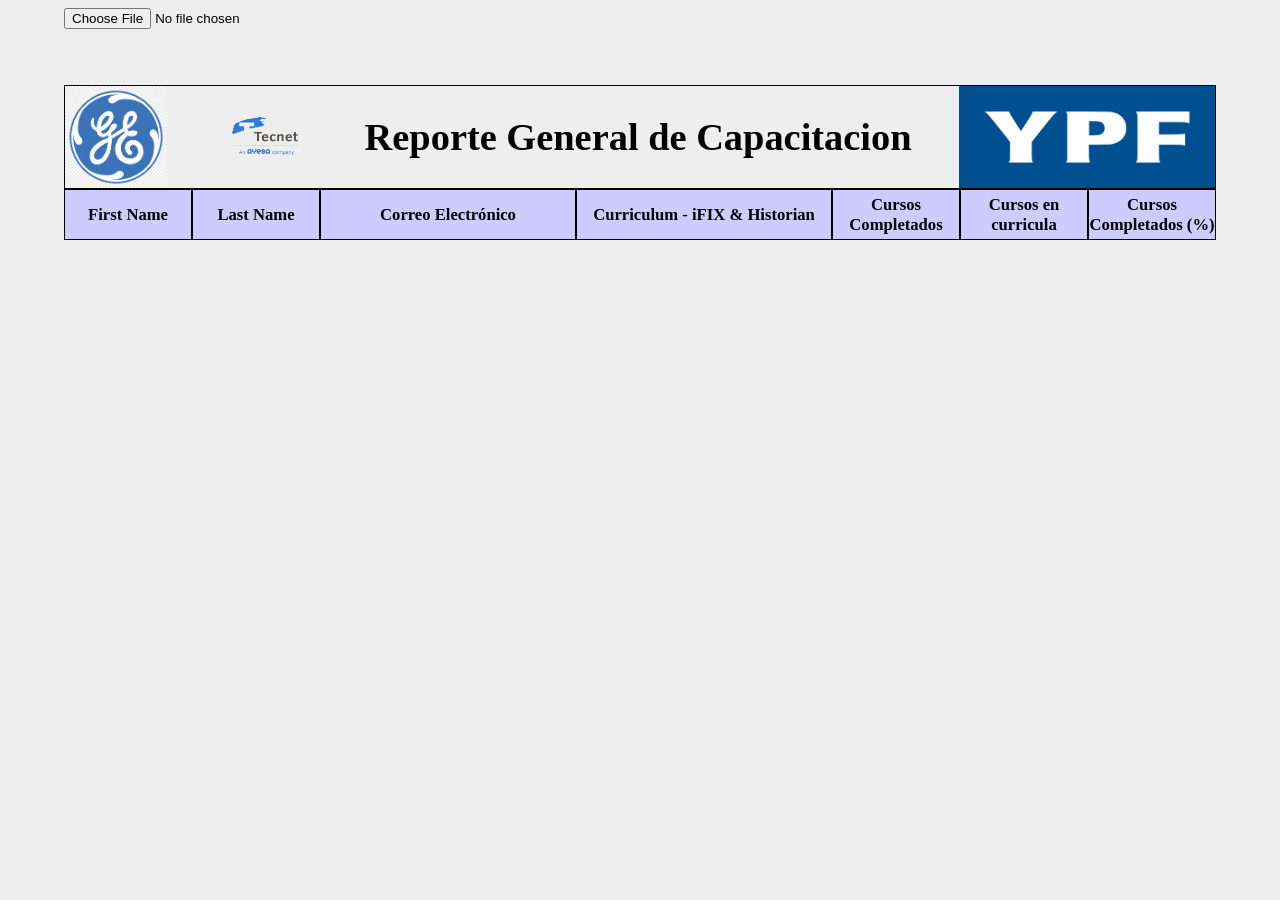
==== GenerarReporte.html @ b906b70b "Version inicial del informe de capacitación" ====
<!DOCTYPE html>
<html lang="en">
<head>
    <meta charset="UTF-8">
    <meta http-equiv="X-UA-Compatible" content="IE=edge">
    <meta name="viewport" content="width=device-width, initial-scale=1.0">
    <link rel='stylesheet' type='text/css' media='screen' href='styles.css'>

    <title>Reporte de capacitacion</title>
</head>

<body id="body">
    <div id="fila0">
        <input type="file" id="file-input">
    
        <div id="buttonContainer" class="oculto">
            <button id="reporteGeneral" class="botonReporte">Reporte General</button>
            <button id="reporteFoundational" class="botonReporte">Reporte Foundational</button>
            <button id="reporteIntermediate" class="botonReporte">Reporte Intermediate</button>
            <button id="reporteAdvanced" class="botonReporte">Reporte Advanced</button>
        </div>
    </div>
    

    <div id="filaContainer">
        <div id="fila1">
            <img src="img/LogoGE.png" class="logoGE" alt="Logo de GE">
            <img src="img/LogoTecnet.png" class="logoTecnet" alt="Logo de Tecnet">
            <h1>Reporte General de Capacitacion</h1>
            <img src="img/LogoYPF.png" class="logoYPF" alt="Logo de YPF">
        </div>
        
        <div id="fila2">
            <div id="firstName" class="textoFila2">First Name</div>
            <div id="lastName" class="textoFila2">Last Name</div>
            <div id="email" class="textoFila2">Correo Electrónico</div>
            <div id="curriculum" class="textoFila2">Curriculum - iFIX & Historian</div>
            <div id="coursesCompleted" class="textoFila2">Cursos Completados</div>
            <div id="coursesCurriculum" class="textoFila2">Cursos en curricula</div>
            <div id="coursesCompleted" class="textoFila2">Cursos Completados (%)</div>
        </div>

        <div id="lista"></div>
    </div>

    <div id="tablaResultados" class="">
        <div id="resultadosContainer" class="oculto">
            <div class="alinearVertical titulo3">Total de inscriptos</div>
            <div id="totalInscriptos" class="alinearAmbos titulo3"></div>
            
            <span class="alinearVertical titulo3">Con al menos un curso realizado</span>
            <div id="alMenosUnCurso" class="alinearAmbos titulo3"></div>
            
            <span class="alinearVertical titulo3">Ningun curso realizado</span>
            <div id="ningunCurso" class="alinearAmbos titulo3"></div>
       </div> 

       <div id="pieChartContainer" class="oculto"></div>
    </div>
    
  


    <div id="graficoContainer" class="oculto"></div>
    
    
    <script src="./main.js"></script>
    <script src="./reporteGeneral.js"></script>
    <script src="./crearFilas.js"></script>
    <script src="./GraficoDeBarras.js"></script>
    <script src="./GraficoDeTorta.js"></script>
    <script src="./d3.v7.min.js"></script>
    <!-- <script src="https://d3js.org/d3.v7.min.js"></script> -->
    
    
</body>
</html>
---- styles.css ----
body {
    background-color: #eee;
    height: 100%;
}

h1 {
    font-size: 3vw; 
}

.logoGE {
    width: 8vw;
}

.logoTecnet {
    width: 8vw;
}

.logoYPF {
    width: 20vw;
}

#fila0 {
    display:flex;
    flex-flow: row wrap;
    margin: auto;
    justify-content: space-between;    
    width: 90vw;
}

#filaContainer {
    position: relative;
    display:grid;
    width: 90vw;
    margin: auto;
    grid-auto-rows: minmax(4vw, auto);
    top: 2vw;
}


#fila1 {
    display:flex;
    flex-flow: row wrap;
    justify-content: space-between;
    align-items: center;
    border: 1px solid black;
}

#fila2 {
    position: relative;
    display: grid;
    text-align: center;
    grid-template-columns: repeat(2, 10vw) 20vw 20vw repeat(3, 10vw);
    /* grid-template-columns: repeat(2, 1.5fr) 2fr 3fr repeat(3, 1fr); */
}

.textoFila2 {
    display: grid;
    place-items: center;   
    font-size: 1.3vw;
    font-weight: bold;
    background-color: #ccf;
    border: 1px solid black;
}

#lista {
    display: grid;
    grid-template-columns: repeat(2, 10vw) 20vw 20vw repeat(3, 10vw);
    /* grid-template-columns: repeat(2, 1.5fr) 2fr 3fr repeat(3, 1fr); */
    text-align: center;
}

.textoGenerado {
    display: grid;
    align-items: center;
    font-size: 1.3vw;
    border: 1px solid #ddd; 
    bottom: 1%;
}

.oculto {
    visibility: hidden;
}

.resultadosContainer {
    display: grid;
    position: relative;
    grid-template-columns: 50% 50%;
    grid-template-rows: repeat(3, 1fr);
    background-color: #ccf;
    width: 25vw;
    height: 12vw;
    left: 4vw;
    margin-top: 4vw;
    margin-bottom: 4vw;
}

.alinearVertical {
    display: grid;
    align-content: center;        
}

.alinearAmbos {
    display: grid;
    place-items: center;
}

.titulo3 {
    font-size: 1.3vw;
    font-weight: bold;
    border: 1px solid black;
}

#buttonContainer {
    position: relative;
    display:flex;
    flex-flow: row;
    justify-content: space-between;
    width: 60vw;
}

.botonReporte {
    background-color: #ccf;
    font-size: 1.3vw;
    height: 4vw;
    width: 12vw;
    border-top-right-radius: 1vw;
    border-top-left-radius: 1vw;
    border-bottom-right-radius: 1vw;
    border-bottom-left-radius: 1vw;
}

.graficoContainer {
    display: grid;
    place-items: center;
    
}

.tablaResultados {
    position: relative;
    display:flex;
    flex-flow: column;
    justify-content: space-between;
}

.bar:hover {
    fill: blue;
}

.xAxis, .yAxis {
    font-size: 1vw;
}
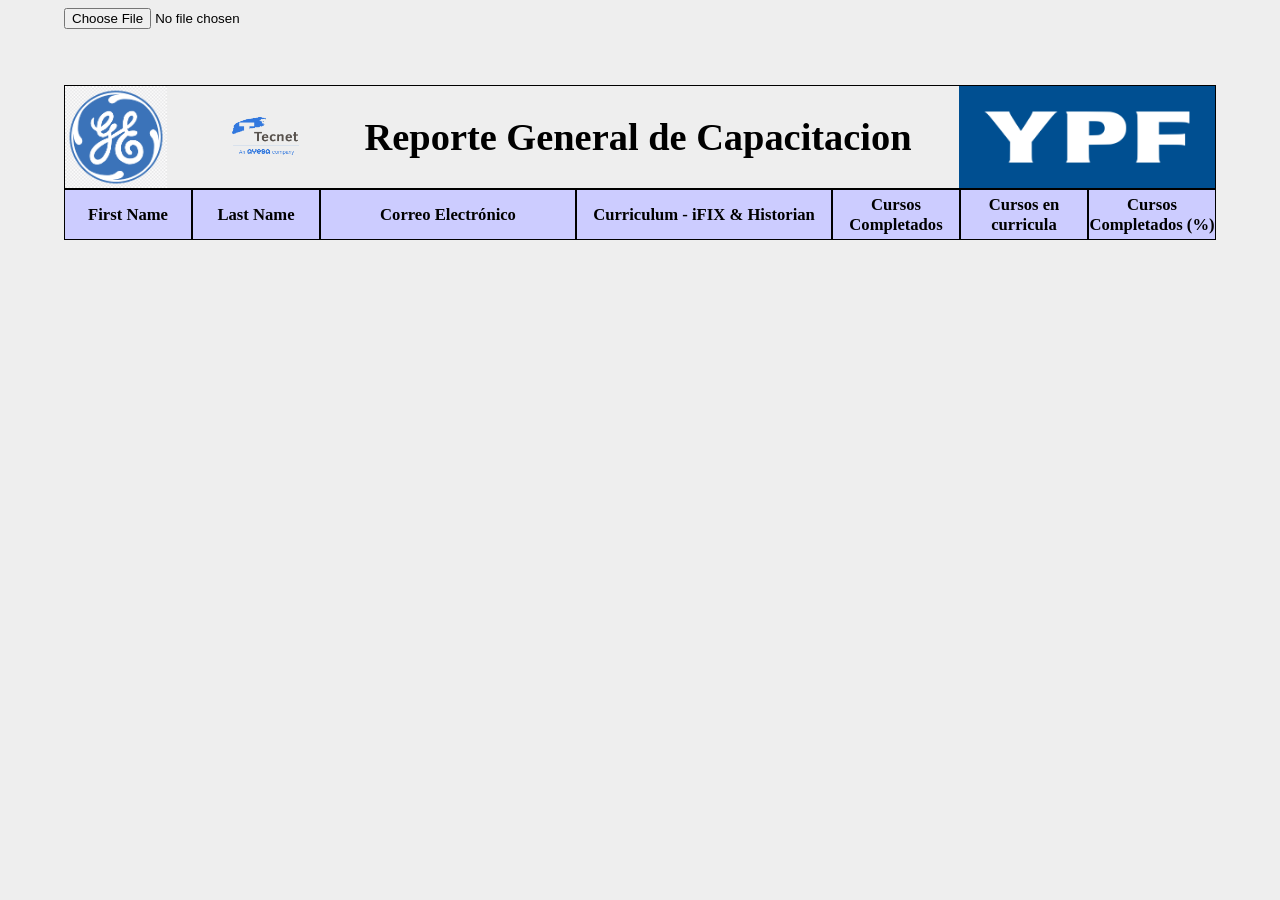
==== commit 55e61aa8: "Agregué variables en CSS y mejoré la descripción de algunos elementos en HTML" ====
--- a/GenerarReporte.html
+++ b/GenerarReporte.html
@@ -10,7 +10,7 @@
 </head>
 
 <body id="body">
-    <div id="fila0">
+    <div id="fila-botones">
         <input type="file" id="file-input">
     
         <div id="buttonContainer" class="oculto">
@@ -22,15 +22,15 @@
     </div>
     
 
-    <div id="filaContainer">
-        <div id="fila1">
+    <div id="contenedor-titulo-logos">
+        <div id="fila-titulo-logos">
             <img src="img/LogoGE.png" class="logoGE" alt="Logo de GE">
             <img src="img/LogoTecnet.png" class="logoTecnet" alt="Logo de Tecnet">
             <h1>Reporte General de Capacitacion</h1>
             <img src="img/LogoYPF.png" class="logoYPF" alt="Logo de YPF">
         </div>
         
-        <div id="fila2">
+        <div id="fila-nombreDeColumnas">
             <div id="firstName" class="textoFila2">First Name</div>
             <div id="lastName" class="textoFila2">Last Name</div>
             <div id="email" class="textoFila2">Correo Electrónico</div>
--- a/styles.css
+++ b/styles.css
@@ -1,3 +1,7 @@
+:root {
+    --ancho-tabla: 90vw;
+}
+
 body {
     background-color: #eee;
     height: 100%;
@@ -19,25 +23,25 @@
     width: 20vw;
 }
 
-#fila0 {
+#fila-botones {
     display:flex;
     flex-flow: row wrap;
     margin: auto;
     justify-content: space-between;    
-    width: 90vw;
+    width: var(--ancho-tabla);
 }
 
-#filaContainer {
+#contenedor-titulo-logos {
     position: relative;
     display:grid;
-    width: 90vw;
+    width: var(--ancho-tabla);
     margin: auto;
     grid-auto-rows: minmax(4vw, auto);
     top: 2vw;
 }
 
 
-#fila1 {
+#fila-titulo-logos {
     display:flex;
     flex-flow: row wrap;
     justify-content: space-between;
@@ -45,7 +49,7 @@
     border: 1px solid black;
 }
 
-#fila2 {
+#fila-nombreDeColumnas {
     position: relative;
     display: grid;
     text-align: center;
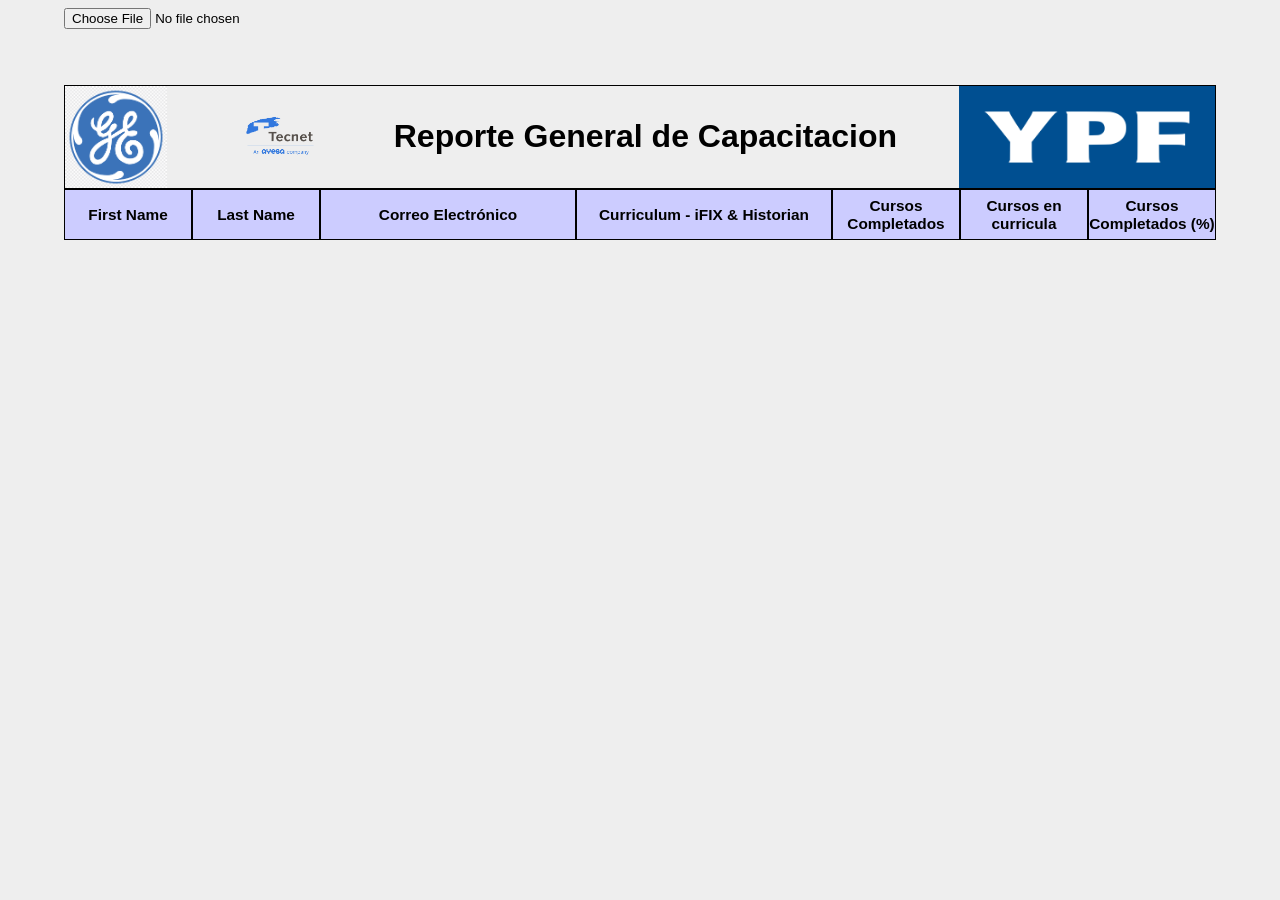
==== commit 659e9d47: "Más variables en CSS, cambio el tipo de font y nuevas mejoras en los nombres de HTML" ====
--- a/GenerarReporte.html
+++ b/GenerarReporte.html
@@ -10,7 +10,7 @@
 </head>
 
 <body id="body">
-    <div id="fila-botones">
+    <div id="contenedor-botones">
         <input type="file" id="file-input">
     
         <div id="buttonContainer" class="oculto">
@@ -30,17 +30,17 @@
             <img src="img/LogoYPF.png" class="logoYPF" alt="Logo de YPF">
         </div>
         
-        <div id="fila-nombreDeColumnas">
-            <div id="firstName" class="textoFila2">First Name</div>
-            <div id="lastName" class="textoFila2">Last Name</div>
-            <div id="email" class="textoFila2">Correo Electrónico</div>
-            <div id="curriculum" class="textoFila2">Curriculum - iFIX & Historian</div>
-            <div id="coursesCompleted" class="textoFila2">Cursos Completados</div>
-            <div id="coursesCurriculum" class="textoFila2">Cursos en curricula</div>
-            <div id="coursesCompleted" class="textoFila2">Cursos Completados (%)</div>
+        <div id="contenedor-nombreColumnas">
+            <div id="firstName" class="nombreColumnas">First Name</div>
+            <div id="lastName" class="nombreColumnas">Last Name</div>
+            <div id="email" class="nombreColumnas">Correo Electrónico</div>
+            <div id="curriculum" class="nombreColumnas">Curriculum - iFIX & Historian</div>
+            <div id="coursesCompleted" class="nombreColumnas">Cursos Completados</div>
+            <div id="coursesCurriculum" class="nombreColumnas">Cursos en curricula</div>
+            <div id="coursesCompleted" class="nombreColumnas">Cursos Completados (%)</div>
         </div>
 
-        <div id="lista"></div>
+        <div id="contenedor-textoGenerado"></div>
     </div>
 
     <div id="tablaResultados" class="">
--- a/styles.css
+++ b/styles.css
@@ -1,5 +1,9 @@
 :root {
     --ancho-tabla: 90vw;
+    --ancho-de-columnas: repeat(2, 10vw) 20vw 20vw repeat(3, 10vw);
+    --tipografia1: sans-serif;
+    --fontSize-texto-generado: 1.2vw;
+    --fontSize-nombreColumnas: 1.2vw;
 }
 
 body {
@@ -8,7 +12,8 @@
 }
 
 h1 {
-    font-size: 3vw; 
+    font-size: 2.5vw; 
+    font-family: var(--tipografia1);
 }
 
 .logoGE {
@@ -23,7 +28,7 @@
     width: 20vw;
 }
 
-#fila-botones {
+#contenedor-botones {
     display:flex;
     flex-flow: row wrap;
     margin: auto;
@@ -47,28 +52,30 @@
     justify-content: space-between;
     align-items: center;
     border: 1px solid black;
+    font-family: var(--tipografia1);
 }
 
-#fila-nombreDeColumnas {
+#contenedor-nombreColumnas {
     position: relative;
     display: grid;
     text-align: center;
-    grid-template-columns: repeat(2, 10vw) 20vw 20vw repeat(3, 10vw);
+    font-family: var(--tipografia1);
+    grid-template-columns: var(--ancho-de-columnas);
+    background-color: #ccf;
     /* grid-template-columns: repeat(2, 1.5fr) 2fr 3fr repeat(3, 1fr); */
 }
 
-.textoFila2 {
+.nombreColumnas {
     display: grid;
     place-items: center;   
-    font-size: 1.3vw;
+    font-size: var(--fontSize-nombreColumnas);
     font-weight: bold;
-    background-color: #ccf;
-    border: 1px solid black;
+    border: 1px solid black;    
 }
 
-#lista {
+#contenedor-textoGenerado {
     display: grid;
-    grid-template-columns: repeat(2, 10vw) 20vw 20vw repeat(3, 10vw);
+    grid-template-columns: var(--ancho-de-columnas);
     /* grid-template-columns: repeat(2, 1.5fr) 2fr 3fr repeat(3, 1fr); */
     text-align: center;
 }
@@ -76,9 +83,9 @@
 .textoGenerado {
     display: grid;
     align-items: center;
-    font-size: 1.3vw;
-    border: 1px solid #ddd; 
+    font-size: var(--fontSize-texto-generado);
     bottom: 1%;
+    font-family: var(--tipografia1);
 }
 
 .oculto {
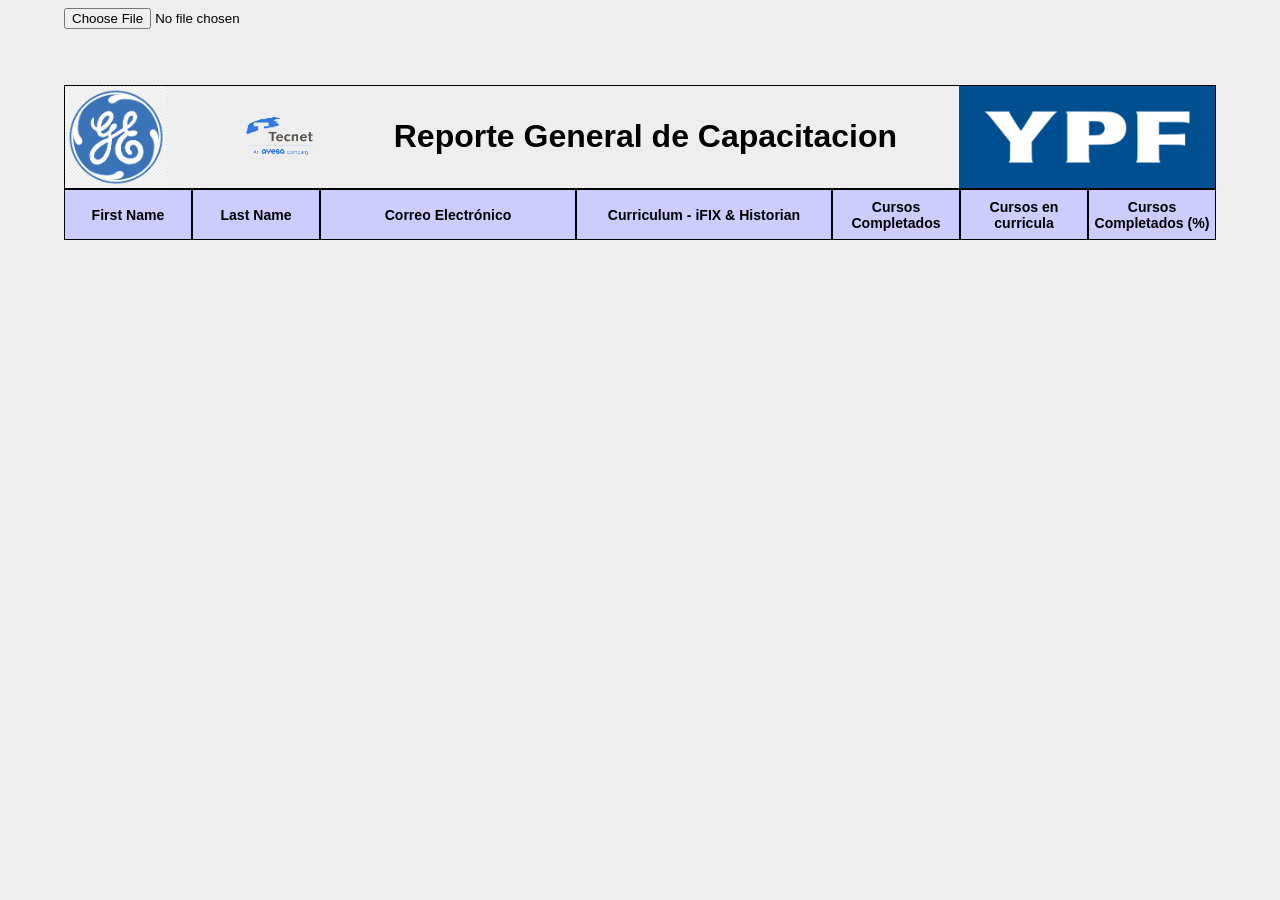
==== commit acbdfd4d: "Mejoré alineación del texto generado" ====
--- a/GenerarReporte.html
+++ b/GenerarReporte.html
@@ -57,21 +57,15 @@
 
        <div id="pieChartContainer" class="oculto"></div>
     </div>
-    
-  
-
 
     <div id="graficoContainer" class="oculto"></div>
-    
-    
+        
     <script src="./main.js"></script>
     <script src="./reporteGeneral.js"></script>
     <script src="./crearFilas.js"></script>
     <script src="./GraficoDeBarras.js"></script>
     <script src="./GraficoDeTorta.js"></script>
-    <script src="./d3.v7.min.js"></script>
-    <!-- <script src="https://d3js.org/d3.v7.min.js"></script> -->
-    
+    <script src="./d3.v7.min.js"></script>    
     
 </body>
 </html>
--- a/styles.css
+++ b/styles.css
@@ -3,7 +3,7 @@
     --ancho-de-columnas: repeat(2, 10vw) 20vw 20vw repeat(3, 10vw);
     --tipografia1: sans-serif;
     --fontSize-texto-generado: 1.2vw;
-    --fontSize-nombreColumnas: 1.2vw;
+    --fontSize-nombreColumnas: 1.1vw;
 }
 
 body {
@@ -77,15 +77,15 @@
     display: grid;
     grid-template-columns: var(--ancho-de-columnas);
     /* grid-template-columns: repeat(2, 1.5fr) 2fr 3fr repeat(3, 1fr); */
-    text-align: center;
 }
 
 .textoGenerado {
     display: grid;
     align-items: center;
     font-size: var(--fontSize-texto-generado);
-    bottom: 1%;
     font-family: var(--tipografia1);
+    margin-bottom: 0.3vw;
+    margin-left: 1vw;
 }
 
 .oculto {
@@ -146,11 +146,18 @@
     
 }
 
-.tablaResultados {
+#tablaResultados {
     position: relative;
     display:flex;
-    flex-flow: column;
+    flex-flow: row;
     justify-content: space-between;
+    align-items: center;
+    width: 55vw;
+}
+
+#pieChartContainer {
+    margin-top: 3vw;
+    margin-bottom: 3vw;
 }
 
 .bar:hover {
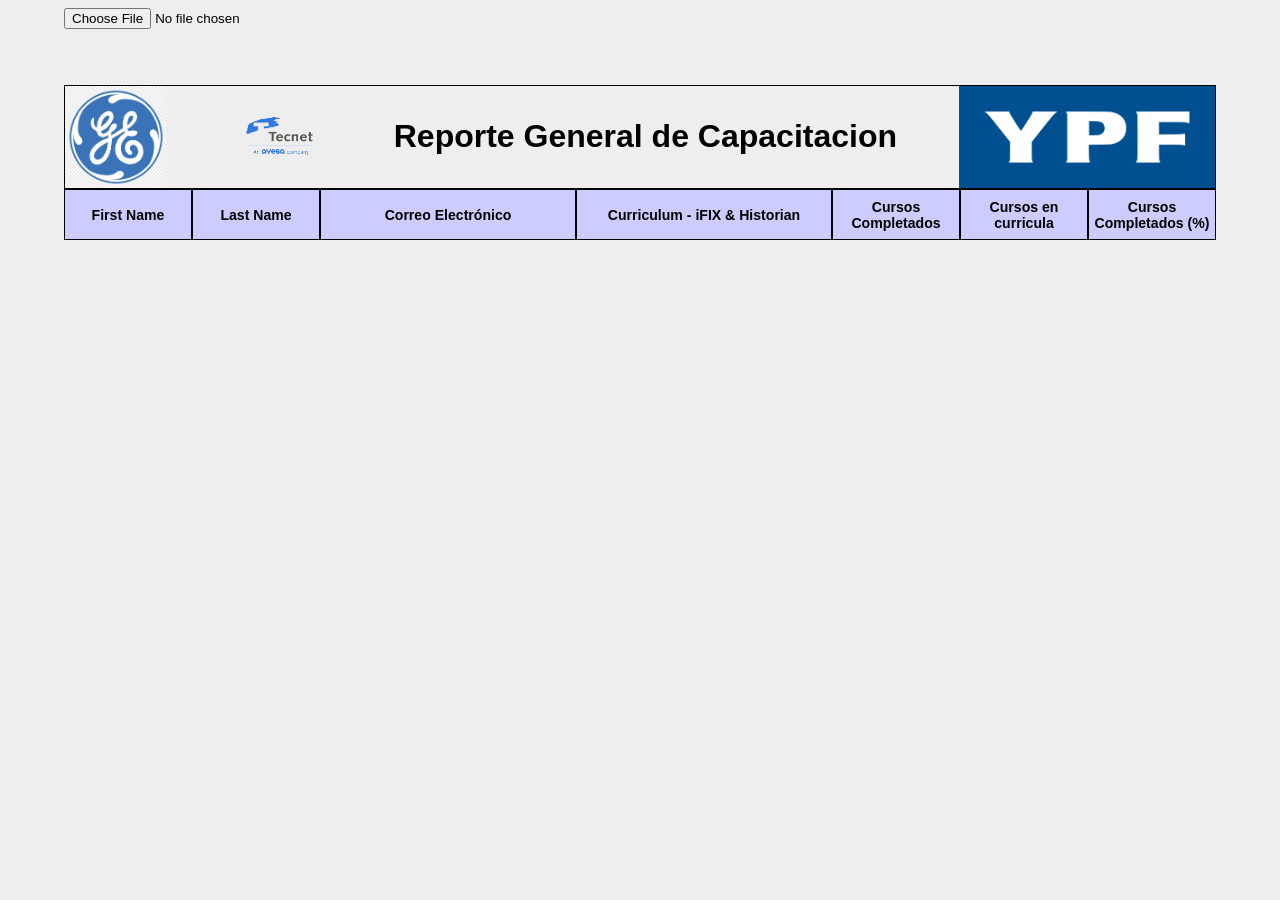
==== commit c83474bd: "Agrego efecto hover a los botones y alineación a los resultados del reporte" ====
--- a/GenerarReporte.html
+++ b/GenerarReporte.html
@@ -40,7 +40,7 @@
             <div id="coursesCompleted" class="nombreColumnas">Cursos Completados (%)</div>
         </div>
 
-        <div id="contenedor-textoGenerado"></div>
+        <div id="contenedor-textoGenerado" class="contenedor-textoGenerado-general"></div>
     </div>
 
     <div id="tablaResultados" class="">
@@ -48,10 +48,10 @@
             <div class="alinearVertical titulo3">Total de inscriptos</div>
             <div id="totalInscriptos" class="alinearAmbos titulo3"></div>
             
-            <span class="alinearVertical titulo3">Con al menos un curso realizado</span>
+            <div class="alinearVertical titulo3">Con al menos un curso realizado</div>
             <div id="alMenosUnCurso" class="alinearAmbos titulo3"></div>
             
-            <span class="alinearVertical titulo3">Ningun curso realizado</span>
+            <div class="alinearVertical titulo3">Ningun curso realizado</div>
             <div id="ningunCurso" class="alinearAmbos titulo3"></div>
        </div> 
 
@@ -61,7 +61,7 @@
     <div id="graficoContainer" class="oculto"></div>
         
     <script src="./main.js"></script>
-    <script src="./reporteGeneral.js"></script>
+    <script src="./estadisticasGenerales.js"></script>
     <script src="./crearFilas.js"></script>
     <script src="./GraficoDeBarras.js"></script>
     <script src="./GraficoDeTorta.js"></script>
--- a/styles.css
+++ b/styles.css
@@ -1,5 +1,11 @@
 :root {
     --ancho-tabla: 90vw;
+    --ancho-uno: 10vw;
+    --ancho-dos: 20vw;
+    --altura-uno: 1.5vw;
+    --altura-dos: 4.5vw;
+    --borde-panel: 1px solid black;
+    --borde-blanco: 1px solid white;
     --ancho-de-columnas: repeat(2, 10vw) 20vw 20vw repeat(3, 10vw);
     --tipografia1: sans-serif;
     --fontSize-texto-generado: 1.2vw;
@@ -38,14 +44,13 @@
 
 #contenedor-titulo-logos {
     position: relative;
-    display:grid;
+    display: grid;
     width: var(--ancho-tabla);
     margin: auto;
     grid-auto-rows: minmax(4vw, auto);
     top: 2vw;
 }
 
-
 #fila-titulo-logos {
     display:flex;
     flex-flow: row wrap;
@@ -62,7 +67,6 @@
     font-family: var(--tipografia1);
     grid-template-columns: var(--ancho-de-columnas);
     background-color: #ccf;
-    /* grid-template-columns: repeat(2, 1.5fr) 2fr 3fr repeat(3, 1fr); */
 }
 
 .nombreColumnas {
@@ -73,15 +77,38 @@
     border: 1px solid black;    
 }
 
-#contenedor-textoGenerado {
+.contenedor-textoGenerado-general {
     display: grid;
     grid-template-columns: var(--ancho-de-columnas);
-    /* grid-template-columns: repeat(2, 1.5fr) 2fr 3fr repeat(3, 1fr); */
+}
+
+.panelConBorde {
+    border: var(--borde-panel);
+}
+
+.bordeSupInfBlanco {
+    border-top: var(--borde-blanco);
+    border-bottom: var(--borde-blanco);
+}
+
+.alturaBaja {
+    height: var(--altura-uno);
+}
+
+.alturaAlta {
+    height: var(--altura-dos);
+}
+
+.anchoCorto {
+    width: var(--ancho-uno);
+}
+
+.anchoLargo {
+    width: var(--ancho-dos);
 }
 
 .textoGenerado {
     display: grid;
-    align-items: center;
     font-size: var(--fontSize-texto-generado);
     font-family: var(--tipografia1);
     margin-bottom: 0.3vw;
@@ -106,8 +133,10 @@
 }
 
 .alinearVertical {
-    display: grid;
-    align-content: center;        
+    position: relative;
+    display: grid;
+    text-align: center; 
+    align-content: center;
 }
 
 .alinearAmbos {
@@ -140,6 +169,10 @@
     border-bottom-left-radius: 1vw;
 }
 
+.botonReporte:hover {
+    background-color: #77f;
+}
+
 .graficoContainer {
     display: grid;
     place-items: center;
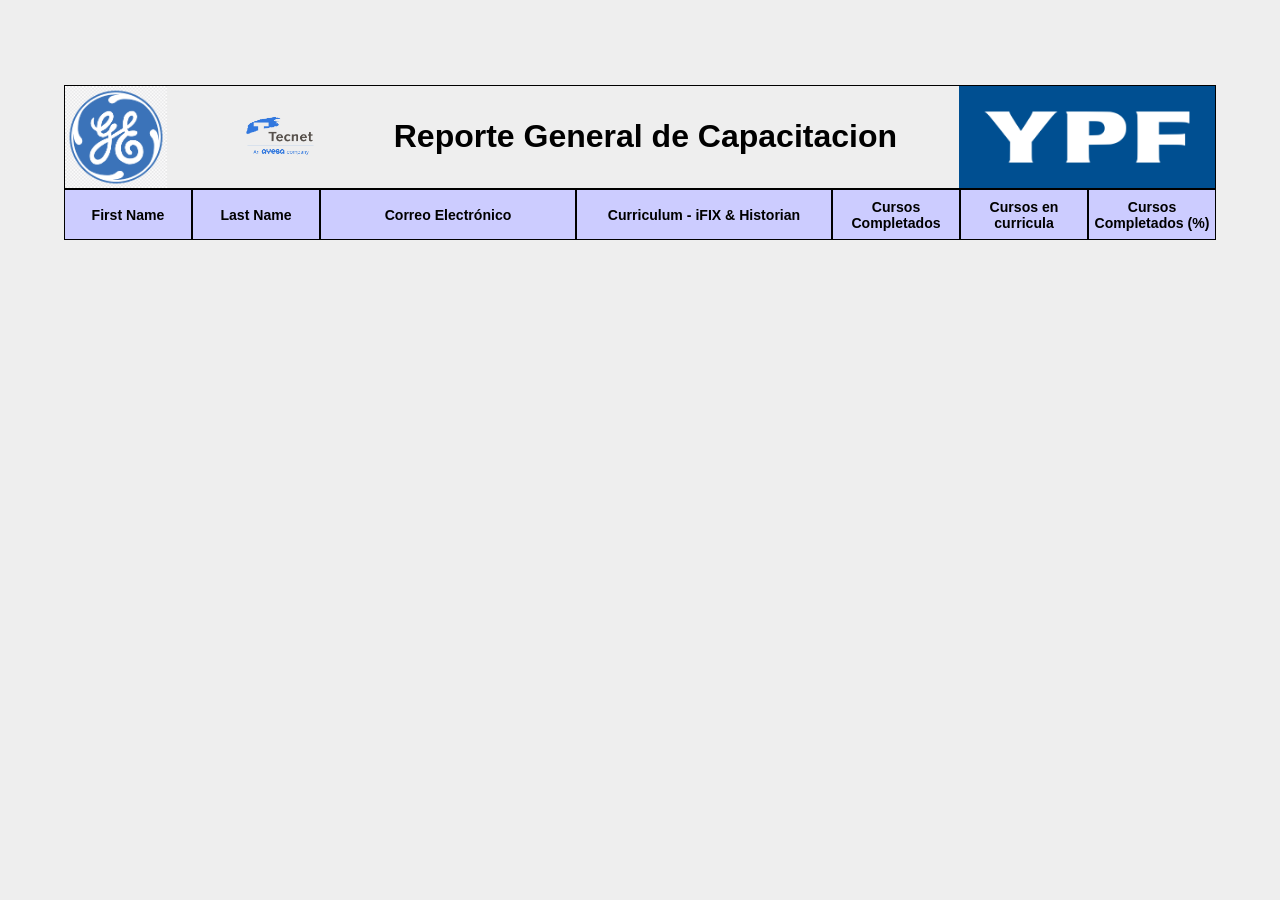
==== commit d1f9ed3f: "IMPORTANTE: modifiqué el main.js y el GenerarReporte.HTML para que NO usen input del usuario. Ahora " ====
--- a/GenerarReporte.html
+++ b/GenerarReporte.html
@@ -11,7 +11,7 @@
 
 <body id="body">
     <div id="contenedor-botones">
-        <input type="file" id="file-input">
+        <!-- <input type="file" id="file-input"> -->
     
         <div id="buttonContainer" class="oculto">
             <button id="reporteGeneral" class="botonReporte">Reporte General</button>
@@ -43,8 +43,8 @@
         <div id="contenedor-textoGenerado" class="contenedor-textoGenerado-general"></div>
     </div>
 
-    <div id="tablaResultados" class="">
-        <div id="resultadosContainer" class="oculto">
+    <div id="contenedorResultados" class="oculto">
+        <div id="tablaDeResultados" class="oculto">
             <div class="alinearVertical titulo3">Total de inscriptos</div>
             <div id="totalInscriptos" class="alinearAmbos titulo3"></div>
             
@@ -65,6 +65,7 @@
     <script src="./crearFilas.js"></script>
     <script src="./GraficoDeBarras.js"></script>
     <script src="./GraficoDeTorta.js"></script>
+    <script src="./reporte.json"></script>
     <script src="./d3.v7.min.js"></script>    
     
 </body>
--- a/styles.css
+++ b/styles.css
@@ -10,6 +10,8 @@
     --tipografia1: sans-serif;
     --fontSize-texto-generado: 1.2vw;
     --fontSize-nombreColumnas: 1.1vw;
+    --ancho-tabla-resultados: 35vw;
+    --alto-fila-resultados: 15vw;
 }
 
 body {
@@ -111,25 +113,23 @@
     display: grid;
     font-size: var(--fontSize-texto-generado);
     font-family: var(--tipografia1);
-    margin-bottom: 0.3vw;
+    /* margin-bottom: 0.3vw; */
     margin-left: 1vw;
 }
 
 .oculto {
     visibility: hidden;
-}
-
-.resultadosContainer {
+    display: none;
+}
+
+#tablaDeResultados {
     display: grid;
     position: relative;
     grid-template-columns: 50% 50%;
-    grid-template-rows: repeat(3, 1fr);
+    grid-template-rows: repeat(3, 5vw);
     background-color: #ccf;
-    width: 25vw;
-    height: 12vw;
-    left: 4vw;
-    margin-top: 4vw;
-    margin-bottom: 4vw;
+    width: var(--ancho-tabla-resultados);
+    height: var(--alto-fila-resultados);
 }
 
 .alinearVertical {
@@ -163,7 +163,7 @@
     font-size: 1.3vw;
     height: 4vw;
     width: 12vw;
-    border-top-right-radius: 1vw;
+    border-top-right-radius: 1vw;   
     border-top-left-radius: 1vw;
     border-bottom-right-radius: 1vw;
     border-bottom-left-radius: 1vw;
@@ -174,23 +174,26 @@
 }
 
 .graficoContainer {
-    display: grid;
-    place-items: center;
-    
-}
-
-#tablaResultados {
-    position: relative;
+    width: 90%;
+    margin-left: 5vw;
+    margin-top: 3vw;
+}
+
+.contenedorResultados {
     display:flex;
     flex-flow: row;
     justify-content: space-between;
     align-items: center;
-    width: 55vw;
-}
-
-#pieChartContainer {
+    gap: 5vw;
+    width: 60vw;
+    margin-left: 20vw; 
     margin-top: 3vw;
-    margin-bottom: 3vw;
+}
+
+.pieChartContainer {
+    /* margin-top: 3vw;
+    margin-bottom: 3vw; */
+    width: 70%;
 }
 
 .bar:hover {
@@ -199,4 +202,4 @@
 
 .xAxis, .yAxis {
     font-size: 1vw;
-}
+}
